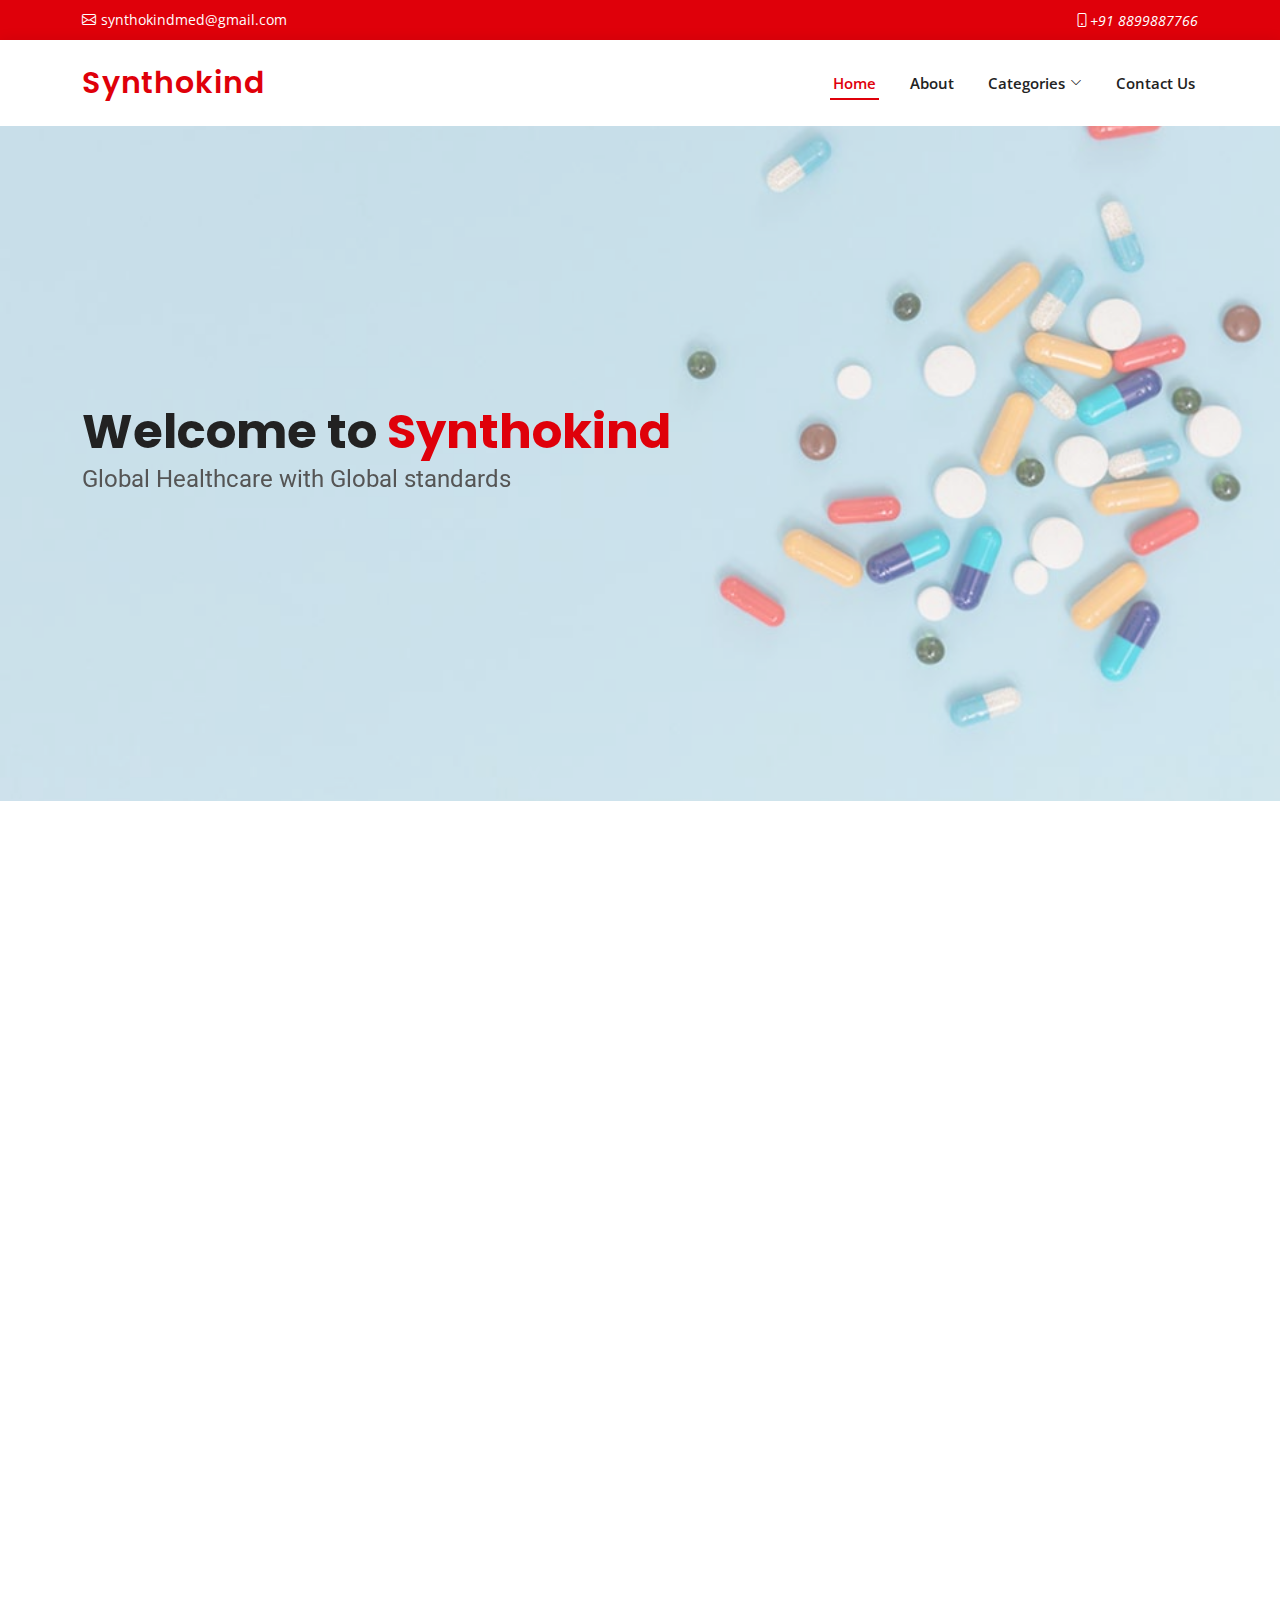
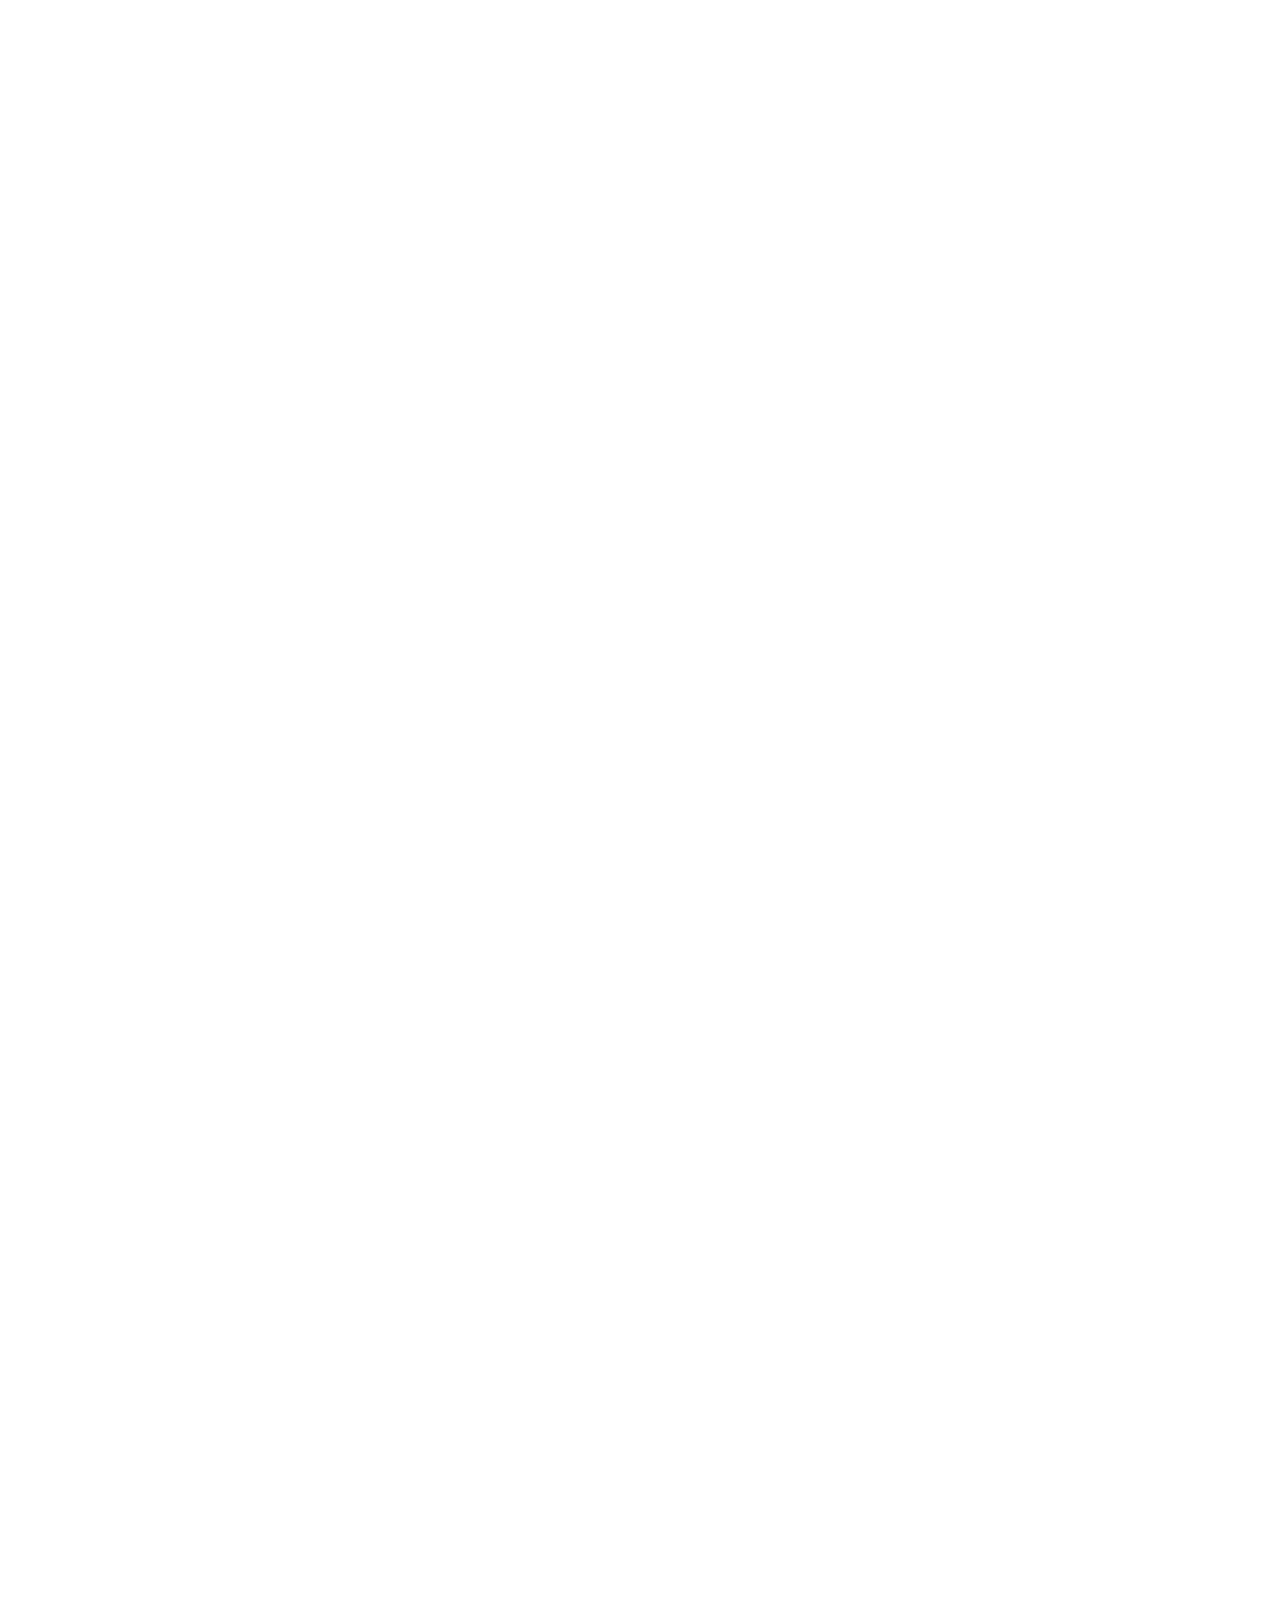
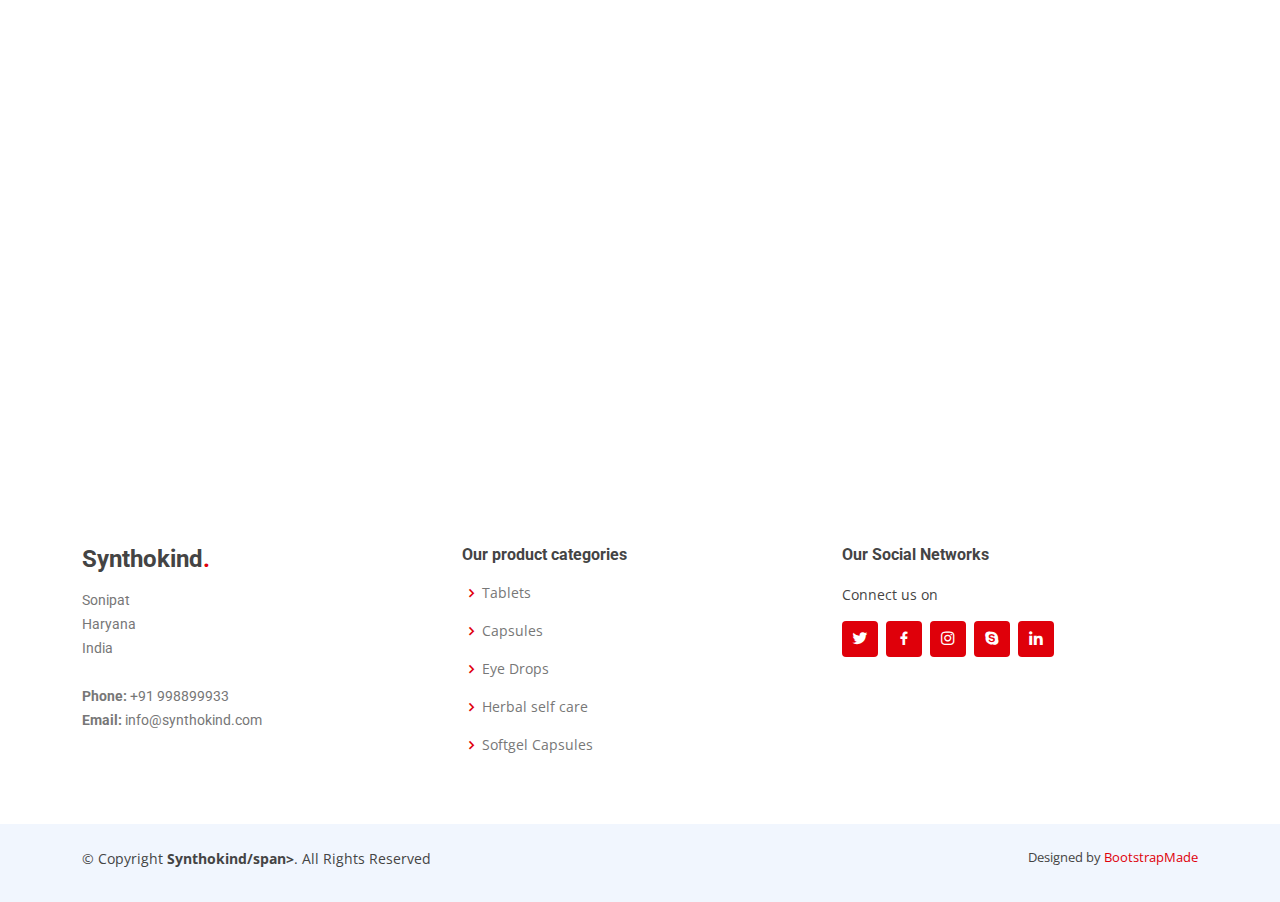
==== index.html @ 195e5b16 "First commit" ====
<!DOCTYPE html>
<html lang="en">

<head>
  <meta charset="utf-8">
  <meta content="width=device-width, initial-scale=1.0" name="viewport">

  <title>Synthokind</title>
  <meta content="" name="description">
  <meta content="" name="keywords">

  <!-- Favicons -->
  <link href="assets/img/favicon.png" rel="icon">
  <link href="assets/img/apple-touch-icon.png" rel="apple-touch-icon">

  <!-- Google Fonts -->
  <link href="https://fonts.googleapis.com/css?family=Open+Sans:300,300i,400,400i,600,600i,700,700i|Roboto:300,300i,400,400i,500,500i,600,600i,700,700i|Poppins:300,300i,400,400i,500,500i,600,600i,700,700i" rel="stylesheet">

  <!-- Vendor CSS Files -->
  <link href="assets/vendor/aos/aos.css" rel="stylesheet">
  <link href="assets/vendor/bootstrap/css/bootstrap.min.css" rel="stylesheet">
  <link href="assets/vendor/bootstrap-icons/bootstrap-icons.css" rel="stylesheet">
  <link href="assets/vendor/boxicons/css/boxicons.min.css" rel="stylesheet">
  <link href="assets/vendor/glightbox/css/glightbox.min.css" rel="stylesheet">
  <link href="assets/vendor/swiper/swiper-bundle.min.css" rel="stylesheet">

  <!-- Template Main CSS File -->
  <link href="assets/css/style.css" rel="stylesheet">

  <!-- =======================================================
  * Template Name: BizLand - v3.3.0
  * Template URL: https://bootstrapmade.com/bizland-bootstrap-business-template/
  * Author: BootstrapMade.com
  * License: https://bootstrapmade.com/license/
  ======================================================== -->
</head>

<body>

  <!-- ======= Top Bar ======= -->
  <section id="topbar" class="d-flex align-items-center">
    <div class="container d-flex justify-content-center justify-content-md-between">
      <div class="contact-info d-flex align-items-center">
        <i class="bi bi-envelope d-flex align-items-center"><a href="mailto:contact@example.com">synthokindmed@gmail.com</a></i>
      </div>
      <i class="bi bi-phone d-flex align-items-center ms-4"><span>+91 8899887766</span></i>
      <!-- <div class="social-links d-none d-md-flex align-items-center">
        <a href="#" class="twitter"><i class="bi bi-twitter"></i></a>
        <a href="#" class="facebook"><i class="bi bi-facebook"></i></a>
        <a href="#" class="instagram"><i class="bi bi-instagram"></i></a>
        <a href="#" class="linkedin"><i class="bi bi-linkedin"></i></i></a>
      </div> -->
    </div>
  </section>

  <!-- ======= Header ======= -->
  <header id="header" class="d-flex align-items-center">
    <div class="container d-flex align-items-center justify-content-between">

      <h1 class="logo"><a href="index.html" style="color: #df000a">Synthokind<span></span></a></h1>
      <!-- Uncomment below if you prefer to use an image logo -->
      <!-- <a href="index.html" class="logo"><img src="assets/img/logo.png" alt=""></a>-->

      <nav id="navbar" class="navbar">
        <ul>
          <li><a class="nav-link scrollto active" href="#hero">Home</a></li>
          <li><a class="nav-link scrollto" href="#about">About</a></li>
          <!-- <li><a class="nav-link scrollto" href="#services">Services</a></li> -->
          <!-- <li><a class="nav-link scrollto " href="#portfolio">Portfolio</a></li> -->
          <!-- <li><a class="nav-link scrollto" href="#team">Team</a></li> -->
          <li class="dropdown"><a href="#"><span>Categories</span> <i class="bi bi-chevron-down"></i></a>
            <ul>
              <li><a href="tablets.html">Tablets</a></li>
              <li><a href="#">Capsules</a></li>
              <li><a href="#">Eye drops</a></li>
              <li><a href="#">Softgel Capsules</a></li>
              <li><a href="multiVitSyrup.html">Multi Vitamin Syryps</a></li>
              <li><a href="coughCold.html">Cough and cold Syrups</a></li>
              <li><a href="syrupSuspension.html">Syrups and Suspensions</a></li>
            </ul>
          </li>
          <li><a class="nav-link scrollto" href="#contact">Contact Us</a></li>
        </ul>
        <i class="bi bi-list mobile-nav-toggle"></i>
      </nav><!-- .navbar -->

    </div>
  </header><!-- End Header -->

  <!-- ======= Hero Section ======= -->
  <section id="hero" class="d-flex align-items-center">
    <div class="container" data-aos="zoom-out" data-aos-delay="100">
      <h1>Welcome to <span>Synthokind</span></h1>
      <h2>Global Healthcare with Global standards</h2>
      
    </div>
  </section><!-- End Hero -->

  <main id="main">

    <!-- ======= Featured Services Section ======= -->
    <section id="featured-services" class="featured-services">
      <div class="container" data-aos="fade-up">

        <div class="row">
          <div class="col-md-6 col-lg-3 d-flex align-items-stretch mb-5 mb-lg-0">
            <div class="icon-box" data-aos="fade-up" data-aos-delay="100">
              <div class="icon"><i class="bx bxl-dribbble"></i></div>
              <h4 class="title"><a href="">Our products</a></h4>
              <p class="description">We have a wide range of products and deal with all kind of salts.</p>
            </div>
          </div>

          <div class="col-md-6 col-lg-3 d-flex align-items-stretch mb-5 mb-lg-0">
            <div class="icon-box" data-aos="fade-up" data-aos-delay="200">
              <div class="icon"><i class="bx bx-file"></i></div>
              <h4 class="title"><a href="">Contact us</a></h4>
              <p class="description">for any issue or query you can drop a mail at synthokindmed@gmail.com</p>
            </div>
          </div>

          <div class="col-md-6 col-lg-3 d-flex align-items-stretch mb-5 mb-lg-0">
            <div class="icon-box" data-aos="fade-up" data-aos-delay="300">
              <div class="icon"><i class="bx bx-tachometer"></i></div>
              <h4 class="title"><a href="">Announcements</a></h4>
              <p class="description">We will be celebrating two decades in the market.</p>
            </div>
          </div>

          <div class="col-md-6 col-lg-3 d-flex align-items-stretch mb-5 mb-lg-0">
            <div class="icon-box" data-aos="fade-up" data-aos-delay="400">
              <div class="icon"><i class="bx bx-world"></i></div>
              <h4 class="title"><a href="">Vision</a></h4>
              <p class="description">We aim to provide global healthcare with top notch standards</p>
            </div>
          </div>

        </div>

      </div>
    </section><!-- End Featured Services Section -->

    <!-- ======= Review of products ======= -->
    <section id="skills" class="skills">
      <div class="container" data-aos="fade-up">

        <div class="row skills-content">

          <h2>Our products review</h2>
          <div class="col-lg-6">

            <div class="progress">
              <span class="skill">Tablets <i class="val">100%</i></span>
              <div class="progress-bar-wrap">
                <div class="progress-bar" role="progressbar" aria-valuenow="100" aria-valuemin="0" aria-valuemax="100"></div>
              </div>
            </div>

            <div class="progress">
              <span class="skill">Capsules <i class="val">90%</i></span>
              <div class="progress-bar-wrap">
                <div class="progress-bar" role="progressbar" aria-valuenow="90" aria-valuemin="0" aria-valuemax="100"></div>
              </div>
            </div>

            <div class="progress">
              <span class="skill">Eye Drops <i class="val">75%</i></span>
              <div class="progress-bar-wrap">
                <div class="progress-bar" role="progressbar" aria-valuenow="75" aria-valuemin="0" aria-valuemax="100"></div>
              </div>
            </div>

          </div>

          <div class="col-lg-6">

            <div class="progress">
              <span class="skill">Softgel Capsules <i class="val">80%</i></span>
              <div class="progress-bar-wrap">
                <div class="progress-bar" role="progressbar" aria-valuenow="80" aria-valuemin="0" aria-valuemax="100"></div>
              </div>
            </div>

            <div class="progress">
              <span class="skill">Herbal personal care <i class="val">90%</i></span>
              <div class="progress-bar-wrap">
                <div class="progress-bar" role="progressbar" aria-valuenow="90" aria-valuemin="0" aria-valuemax="100"></div>
              </div>
            </div>

            <div class="progress">
              <span class="skill">Multivitamins syrup <i class="val">55%</i></span>
              <div class="progress-bar-wrap">
                <div class="progress-bar" role="progressbar" aria-valuenow="55" aria-valuemin="0" aria-valuemax="100"></div>
              </div>
            </div>

          </div>

        </div>

      </div>
    </section><!-- End Review of products -->





    <!-- ======= Products display ======= -->
    <section id="services" class="services">
      <div class="container" data-aos="fade-up">

        <div class="section-title">
          <h2>Star products</h2>
          <h3>Check our <span>Star Products</span></h3>
          <p>We have approx 250 products and below are our top products.</p>
        </div>

        <div class="row">
          <div class="col-lg-4 col-md-6 d-flex align-items-stretch" data-aos="zoom-in" data-aos-delay="100">
            <div class="icon-box">
              <div><img src="./assets/img/tablets/aclofit.png" style="width: 300px; height: 200px;"></div><br><br>
              <h4 style="padding-top: 20px;"><a href="">Aclofit</a></h4>
              <p>Aceclofenac & Paracetamol Tablets</p>
              <p>Rs. 56</p>
            </div>
          </div>

          <div class="col-lg-4 col-md-6 d-flex align-items-stretch mt-4 mt-md-0" data-aos="zoom-in" data-aos-delay="200">
            <div class="icon-box">
              <div><img src="./assets/img/tablets/all2Z.png" style="width: 300px; height: 200px;"></div><br><br>
              <h4><a href="">All 2 Z</a></h4>
              <p>Anti oxidants, Multi Vitamins</p>
              <p>Rs. 90</p>
            </div>
          </div>

          <div class="col-lg-4 col-md-6 d-flex align-items-stretch mt-4 mt-lg-0" data-aos="zoom-in" data-aos-delay="300">
            <div class="icon-box">
              <div><img src="./assets/img/tablets/cefowinO.jpg" style="width: 300px; height: 200px;"></div><br><br>
              <h4><a href="">Cefowin-O</a></h4>
              <p>cefixime Trihydrate I.P</p>
              <p>Rs. 275</p>
            </div>
          </div>

          <div class="col-lg-4 col-md-6 d-flex align-items-stretch mt-4" data-aos="zoom-in" data-aos-delay="100">
            <div class="icon-box">
              <div><img src="./assets/img/tablets/coldfit.jpg" style="width: 300px; height: 200px;"></div><br><br>
              <h4><a href="">Coldfit</a></h4>
              <p>Cetrizine Hydrochloride I.P</p>
              <p>Rs. 55</p>
            </div>
          </div>

          <div class="col-lg-4 col-md-6 d-flex align-items-stretch mt-4" data-aos="zoom-in" data-aos-delay="200">
            <div class="icon-box">
              <div><img src="./assets/img/tablets/Diberform500.jpg" style="width: 300px; height: 200px;"></div><br><br>
              <h4><a href="">Diberform-500</a></h4>
              <p>Metformin 500</p>
              <p>Rs. 19.37</p>
            </div>
          </div>

          <div class="col-lg-4 col-md-6 d-flex align-items-stretch mt-4" data-aos="zoom-in" data-aos-delay="300">
            <div class="icon-box">
              <div><img src="./assets/img/tablets/flucon400.png" style="width: 300px; height: 200px;"></div><br><br>
              <h4><a href="">Flucon 400</a></h4>
              <p>Treats vaginal and yeast infections</p>
              <p>Rs. 19.74</p>
            </div>
          </div>

        </div>

      </div>
    </section><!-- End Products display -->



    <!-- ======= Contact Section ======= -->
    <section id="contact" class="contact">
      <div class="container" data-aos="fade-up">

        <div class="section-title">
          <h2>Contact</h2>
          <h3><span>Contact Us</span></h3>
          <p>If you have any queries drop a mail to us. We will be happy to reply.</p>
        </div>

        <div class="row" data-aos="fade-up" data-aos-delay="100">
          <div class="col-lg-6">
            <div class="info-box mb-4">
              <i class="bx bx-map"></i>
              <h3>Our Address</h3>
              <p>Sonipat Haryana</p>
            </div>
          </div>

          <div class="col-lg-3 col-md-6">
            <div class="info-box  mb-4">
              <i class="bx bx-envelope"></i>
              <h3>Email Us</h3>
              <p>synthokindmed@gmail.com</p>
            </div>
          </div>

          <div class="col-lg-3 col-md-6">
            <div class="info-box  mb-4">
              <i class="bx bx-phone-call"></i>
              <h3>Call Us</h3>
              <p>+91 8899778899</p>
            </div>
          </div>

        </div>

        <div class="row" data-aos="fade-up" data-aos-delay="100">

          <!-- <div class="col-lg-6 ">
            <iframe class="mb-4 mb-lg-0" src="https://www.google.com/maps/embed?pb=!1m14!1m8!1m3!1d12097.433213460943!2d-74.0062269!3d40.7101282!3m2!1i1024!2i768!4f13.1!3m3!1m2!1s0x0%3A0xb89d1fe6bc499443!2sDowntown+Conference+Center!5e0!3m2!1smk!2sbg!4v1539943755621" 
            frameborder="0" style="border:0; width: 100%; height: 384px;" allowfullscreen></iframe>
          </div> -->

          <div class="col-lg-6">
            <form action="forms/contact.php" method="post" role="form" class="php-email-form">
              <div class="row">
                <div class="col form-group">
                  <input type="text" name="name" class="form-control" id="name" placeholder="Your Name" required>
                </div>
                <div class="col form-group">
                  <input type="email" class="form-control" name="email" id="email" placeholder="Your Email" required>
                </div>
              </div>
              <div class="form-group">
                <input type="text" class="form-control" name="subject" id="subject" placeholder="Subject" required>
              </div>
              <div class="form-group">
                <textarea class="form-control" name="message" rows="5" placeholder="Message" required></textarea>
              </div>
              <div class="my-3">
                <div class="loading">Loading</div>
                <div class="error-message"></div>
                <div class="sent-message">Your message has been sent. Thank you!</div>
              </div>
              <div class="text-center"><button type="submit">Send Message</button></div>
            </form>
          </div>

        </div>

      </div>
    </section><!-- End Contact Section -->

  </main><!-- End #main -->

  <!-- ======= Footer ======= -->
  <footer id="footer">

    <div class="footer-top">
      <div class="container">
        <div class="row">

          <div class="col-lg-4 col-md-6 footer-contact">
            <h3>Synthokind<span>.</span></h3>
            <p>
             Sonipat<br>
            Haryana<br>
              India <br><br>
              <strong>Phone:</strong> +91 998899933<br>
              <strong>Email:</strong> info@synthokind.com<br>
            </p>
          </div>


          <div class="col-lg-4 col-md-6 footer-links">
            <h4>Our product categories</h4>
            <ul>
              <li><i class="bx bx-chevron-right"></i> <a href="tablets.html">Tablets</a></li>
              <li><i class="bx bx-chevron-right"></i> <a href="#">Capsules</a></li>
              <li><i class="bx bx-chevron-right"></i> <a href="#">Eye Drops</a></li>
              <li><i class="bx bx-chevron-right"></i> <a href="#">Herbal self care</a></li>
              <li><i class="bx bx-chevron-right"></i> <a href="#"> Softgel Capsules</a></li>
            </ul>
          </div>

          <div class="col-lg-4 col-md-6 footer-links">
            <h4>Our Social Networks</h4>
            <p>Connect us on</p>
            <div class="social-links mt-3">
              <a href="#" class="twitter"><i class="bx bxl-twitter"></i></a>
              <a href="#" class="facebook"><i class="bx bxl-facebook"></i></a>
              <a href="#" class="instagram"><i class="bx bxl-instagram"></i></a>
              <a href="#" class="google-plus"><i class="bx bxl-skype"></i></a>
              <a href="#" class="linkedin"><i class="bx bxl-linkedin"></i></a>
            </div>
          </div>

        </div>
      </div>
    </div>

    <div class="container py-4">
      <div class="copyright">
        &copy; Copyright <strong><span>Synthokind/span></strong>. All Rights Reserved
      </div>
      <div class="credits">
        <!-- All the links in the footer should remain intact. -->
        <!-- You can delete the links only if you purchased the pro version. -->
        <!-- Licensing information: https://bootstrapmade.com/license/ -->
        <!-- Purchase the pro version with working PHP/AJAX contact form: https://bootstrapmade.com/bizland-bootstrap-business-template/ -->
        Designed by <a href="https://bootstrapmade.com/">BootstrapMade</a>
      </div>
    </div>
  </footer><!-- End Footer -->

  <div id="preloader"></div>
  <a href="#" class="back-to-top d-flex align-items-center justify-content-center"><i class="bi bi-arrow-up-short"></i></a>

  <!-- Vendor JS Files -->
  <script src="assets/vendor/aos/aos.js"></script>
  <script src="assets/vendor/bootstrap/js/bootstrap.bundle.min.js"></script>
  <script src="assets/vendor/glightbox/js/glightbox.min.js"></script>
  <script src="assets/vendor/isotope-layout/isotope.pkgd.min.js"></script>
  <script src="assets/vendor/php-email-form/validate.js"></script>
  <script src="assets/vendor/purecounter/purecounter.js"></script>
  <script src="assets/vendor/swiper/swiper-bundle.min.js"></script>
  <script src="assets/vendor/waypoints/noframework.waypoints.js"></script>

  <!-- Template Main JS File -->
  <script src="assets/js/main.js"></script>

</body>

</html>
---- assets/css/style.css ----
/**
* Template Name: BizLand - v3.3.0
* Template URL: https://bootstrapmade.com/bizland-bootstrap-business-template/
* Author: BootstrapMade.com
* License: https://bootstrapmade.com/license/
*/

/*--------------------------------------------------------------
# General
--------------------------------------------------------------*/
body {
  font-family: "Open Sans", sans-serif;
  color: #444444;
}

a {
  color:#df000a;
  text-decoration: none;
}

a:hover {
  color: #3b8af2;
  text-decoration: none;
}

h1, h2, h3, h4, h5, h6 {
  font-family: "Roboto", sans-serif;
}

/*--------------------------------------------------------------
# Preloader
--------------------------------------------------------------*/
#preloader {
  position: fixed;
  top: 0;
  left: 0;
  right: 0;
  bottom: 0;
  z-index: 9999;
  overflow: hidden;
  background: #fff;
}

#preloader:before {
  content: "";
  position: fixed;
  top: calc(50% - 30px);
  left: calc(50% - 30px);
  border: 6px solid #df000a;
  border-top-color: #e2eefd;
  border-radius: 50%;
  width: 60px;
  height: 60px;
  -webkit-animation: animate-preloader 1s linear infinite;
  animation: animate-preloader 1s linear infinite;
}

@-webkit-keyframes animate-preloader {
  0% {
    transform: rotate(0deg);
  }
  100% {
    transform: rotate(360deg);
  }
}

@keyframes animate-preloader {
  0% {
    transform: rotate(0deg);
  }
  100% {
    transform: rotate(360deg);
  }
}

/*--------------------------------------------------------------
# Back to top button
--------------------------------------------------------------*/
.back-to-top {
  position: fixed;
  visibility: hidden;
  opacity: 0;
  right: 15px;
  bottom: 15px;
  z-index: 996;
  background: #df000a;
  width: 40px;
  height: 40px;
  border-radius: 4px;
  transition: all 0.4s;
}

.back-to-top i {
  font-size: 28px;
  color: #fff;
  line-height: 0;
}

.back-to-top:hover {
  background: #3284f1;
  color: #fff;
}

.back-to-top.active {
  visibility: visible;
  opacity: 1;
}

/*--------------------------------------------------------------
# Disable aos animation delay on mobile devices
--------------------------------------------------------------*/
@media screen and (max-width: 768px) {
  [data-aos-delay] {
    transition-delay: 0 !important;
  }
}

/*--------------------------------------------------------------
# Top Bar
--------------------------------------------------------------*/
#topbar {
  background: #df000a;
  height: 40px;
  font-size: 14px;
  transition: all 0.5s;
  color: #fff;
  padding: 0;
}

#topbar .contact-info i {
  font-style: normal;
  color: #fff;
}

#topbar .contact-info i a, #topbar .contact-info i span {
  padding-left: 5px;
  color: #fff;
}

#topbar .contact-info i a {
  line-height: 0;
  transition: 0.3s;
  transition: 0.3s;
}

#topbar .contact-info i a:hover {
  color: #fff;
  text-decoration: underline;
}

#topbar .social-links a {
  color: rgba(255, 255, 255, 0.7);
  line-height: 0;
  transition: 0.3s;
  margin-left: 20px;
}

#topbar .social-links a:hover {
  color: white;
}

/*--------------------------------------------------------------
# Header
--------------------------------------------------------------*/
#header {
  background: #fff;
  transition: all 0.5s;
  z-index: 997;
  height: 86px;
  box-shadow: 0px 2px 15px rgba(0, 0, 0, 0.1);
}

#header.fixed-top {
  height: 70px;
}

#header .logo {
  font-size: 30px;
  margin: 0;
  padding: 0;
  line-height: 1;
  font-weight: 600;
  letter-spacing: 0.8px;
  font-family: "Poppins", sans-serif;
}

#header .logo a {
  color: #222222;
}

#header .logo a span {
  color: #df000a;
}

#header .logo img {
  max-height: 40px;
}

.scrolled-offset {
  margin-top: 70px;
}

/*--------------------------------------------------------------
# Navigation Menu
--------------------------------------------------------------*/
/**
* Desktop Navigation 
*/
.navbar {
  padding: 0;
}

.navbar ul {
  margin: 0;
  padding: 0;
  display: flex;
  list-style: none;
  align-items: center;
}

.navbar li {
  position: relative;
}

.navbar > ul > li {
  white-space: nowrap;
  padding: 10px 0 10px 28px;
}

.navbar a, .navbar a:focus {
  display: flex;
  align-items: center;
  justify-content: space-between;
  padding: 0 3px;
  font-size: 15px;
  font-weight: 600;
  color: #222222;
  white-space: nowrap;
  transition: 0.3s;
  position: relative;
}

.navbar a i, .navbar a:focus i {
  font-size: 12px;
  line-height: 0;
  margin-left: 5px;
}

.navbar > ul > li > a:before {
  content: "";
  position: absolute;
  width: 100%;
  height: 2px;
  bottom: -6px;
  left: 0;
  background-color: #df000a;
  visibility: hidden;
  width: 0px;
  transition: all 0.3s ease-in-out 0s;
}

.navbar a:hover:before, .navbar li:hover > a:before, .navbar .active:before {
  visibility: visible;
  width: 100%;
}

.navbar a:hover, .navbar .active, .navbar .active:focus, .navbar li:hover > a {
  color: #df000a;
}

.navbar .dropdown ul {
  display: block;
  position: absolute;
  left: 28px;
  top: calc(100% + 30px);
  margin: 0;
  padding: 10px 0;
  z-index: 99;
  opacity: 0;
  visibility: hidden;
  background: #fff;
  box-shadow: 0px 0px 30px rgba(127, 137, 161, 0.25);
  transition: 0.3s;
}

.navbar .dropdown ul li {
  min-width: 200px;
}

.navbar .dropdown ul a {
  padding: 10px 20px;
  font-weight: 400;
}

.navbar .dropdown ul a i {
  font-size: 12px;
}

.navbar .dropdown ul a:hover, .navbar .dropdown ul .active:hover, .navbar .dropdown ul li:hover > a {
  color: #df000a;
}

.navbar .dropdown:hover > ul {
  opacity: 1;
  top: 100%;
  visibility: visible;
}

.navbar .dropdown .dropdown ul {
  top: 0;
  left: calc(100% - 30px);
  visibility: hidden;
}

.navbar .dropdown .dropdown:hover > ul {
  opacity: 1;
  top: 0;
  left: 100%;
  visibility: visible;
}

@media (max-width: 1366px) {
  .navbar .dropdown .dropdown ul {
    left: -90%;
  }
  .navbar .dropdown .dropdown:hover > ul {
    left: -100%;
  }
}

/**
* Mobile Navigation 
*/
.mobile-nav-toggle {
  color: #222222;
  font-size: 28px;
  cursor: pointer;
  display: none;
  line-height: 0;
  transition: 0.5s;
}

.mobile-nav-toggle.bi-x {
  color: #fff;
}

@media (max-width: 991px) {
  .mobile-nav-toggle {
    display: block;
  }
  .navbar ul {
    display: none;
  }
}

.navbar-mobile {
  position: fixed;
  overflow: hidden;
  top: 0;
  right: 0;
  left: 0;
  bottom: 0;
  background: rgba(9, 9, 9, 0.9);
  transition: 0.3s;
  z-index: 999;
}

.navbar-mobile .mobile-nav-toggle {
  position: absolute;
  top: 15px;
  right: 15px;
}

.navbar-mobile ul {
  display: block;
  position: absolute;
  top: 55px;
  right: 15px;
  bottom: 15px;
  left: 15px;
  padding: 10px 0;
  background-color: #fff;
  overflow-y: auto;
  transition: 0.3s;
}

.navbar-mobile a {
  padding: 10px 20px;
  font-size: 15px;
  color: #222222;
}

.navbar-mobile > ul > li {
  padding: 0;
}

.navbar-mobile a:hover:before, .navbar-mobile li:hover > a:before, .navbar-mobile .active:before {
  visibility: hidden;
}

.navbar-mobile a:hover, .navbar-mobile .active, .navbar-mobile li:hover > a {
  color: #df000a;
}

.navbar-mobile .getstarted {
  margin: 15px;
}

.navbar-mobile .dropdown ul {
  position: static;
  display: none;
  margin: 10px 20px;
  padding: 10px 0;
  z-index: 99;
  opacity: 1;
  visibility: visible;
  background: #fff;
  box-shadow: 0px 0px 30px rgba(127, 137, 161, 0.25);
}

.navbar-mobile .dropdown ul li {
  min-width: 200px;
}

.navbar-mobile .dropdown ul a {
  padding: 10px 20px;
}

.navbar-mobile .dropdown ul a i {
  font-size: 12px;
}

.navbar-mobile .dropdown ul a:hover, .navbar-mobile .dropdown ul .active:hover, .navbar-mobile .dropdown ul li:hover > a {
  color: #df000a;
}

.navbar-mobile .dropdown > .dropdown-active {
  display: block;
}

/*--------------------------------------------------------------
# Hero Section
--------------------------------------------------------------*/
#hero {
  width: 100%;
  height: 75vh;
  background: url("../img/bg_1.jpg") top left;
  background-size: cover;
  position: relative;
}

#hero:before {
  content: "";
  background: rgba(255, 255, 255, 0.4);
  position: absolute;
  bottom: 0;
  top: 0;
  left: 0;
  right: 0;
}

#hero .container {
  position: relative;
}

#hero h1 {
  margin: 0;
  font-size: 48px;
  font-weight: 700;
  line-height: 56px;
  color: #222222;
  font-family: "Poppins", sans-serif;
}

#hero h1 span {
  color: #df000a;
}

#hero h2 {
  color: #555555;
  margin: 5px 0 30px 0;
  font-size: 24px;
  font-weight: 400;
}

#hero .btn-get-started {
  font-family: "Roboto", sans-serif;
  text-transform: uppercase;
  font-weight: 500;
  font-size: 14px;
  letter-spacing: 1px;
  display: inline-block;
  padding: 10px 28px;
  border-radius: 4px;
  transition: 0.5s;
  color: #fff;
  background: #df000a;
}

#hero .btn-get-started:hover {
  background: #247cf0;
}

#hero .btn-watch-video {
  font-size: 16px;
  transition: 0.5s;
  margin-left: 25px;
  color: #222222;
  font-weight: 600;
  display: flex;
  align-items: center;
}

#hero .btn-watch-video i {
  color: #df000a;
  font-size: 32px;
  transition: 0.3s;
  line-height: 0;
  margin-right: 8px;
}

#hero .btn-watch-video:hover {
  color: #df000a;
}

#hero .btn-watch-video:hover i {
  color: #3b8af2;
}

@media (min-width: 1024px) {
  #hero {
    background-attachment: fixed;
  }
}

@media (max-width: 768px) {
  #hero {
    height: 100vh;
  }
  #hero h1 {
    font-size: 28px;
    line-height: 36px;
  }
  #hero h2 {
    font-size: 18px;
    line-height: 24px;
    margin-bottom: 30px;
  }
  #hero .btn-get-started, #hero .btn-watch-video {
    font-size: 13px;
  }
}

@media (max-height: 500px) {
  #hero {
    height: 120vh;
  }
}

/*--------------------------------------------------------------
# Sections General
--------------------------------------------------------------*/
section {
  padding: 60px 0;
  overflow: hidden;
}

.section-bg {
  background-color: #f6f9fe;
}

.section-title {
  text-align: center;
  padding-bottom: 30px;
}

.section-title h2 {
  font-size: 13px;
  letter-spacing: 1px;
  font-weight: 700;
  padding: 8px 20px;
  margin: 0;
  background: #e7f1fd;
  color: #df000a;
  display: inline-block;
  text-transform: uppercase;
  border-radius: 50px;
}

.section-title h3 {
  margin: 15px 0 0 0;
  font-size: 32px;
  font-weight: 700;
}

.section-title h3 span {
  color: #df000a;
}

.section-title p {
  margin: 15px auto 0 auto;
  font-weight: 600;
}

@media (min-width: 1024px) {
  .section-title p {
    width: 50%;
  }
}

/*--------------------------------------------------------------
# Breadcrumbs
--------------------------------------------------------------*/
.breadcrumbs {
  padding: 20px 0;
  background-color: #f1f6fe;
  min-height: 40px;
}

.breadcrumbs h2 {
  font-size: 24px;
  font-weight: 300;
  margin: 0;
}

@media (max-width: 992px) {
  .breadcrumbs h2 {
    margin: 0 0 10px 0;
  }
}

.breadcrumbs ol {
  display: flex;
  flex-wrap: wrap;
  list-style: none;
  padding: 0;
  margin: 0;
  font-size: 14px;
}

.breadcrumbs ol li + li {
  padding-left: 10px;
}

.breadcrumbs ol li + li::before {
  display: inline-block;
  padding-right: 10px;
  color: #6c757d;
  content: "/";
}

@media (max-width: 768px) {
  .breadcrumbs .d-flex {
    display: block !important;
  }
  .breadcrumbs ol {
    display: block;
  }
  .breadcrumbs ol li {
    display: inline-block;
  }
}

/*--------------------------------------------------------------
# Featured Services
--------------------------------------------------------------*/
.featured-services .icon-box {
  padding: 30px;
  position: relative;
  overflow: hidden;
  background: #fff;
  box-shadow: 0 0 29px 0 rgba(68, 88, 144, 0.12);
  transition: all 0.3s ease-in-out;
  border-radius: 8px;
  z-index: 1;
}

.featured-services .icon-box::before {
  content: '';
  position: absolute;
  background: #cbe0fb;
  right: 0;
  left: 0;
  bottom: 0;
  top: 100%;
  transition: all 0.3s;
  z-index: -1;
}

.featured-services .icon-box:hover::before {
  background: #df000a;
  top: 0;
  border-radius: 0px;
}

.featured-services .icon {
  margin-bottom: 15px;
}

.featured-services .icon i {
  font-size: 48px;
  line-height: 1;
  color: #df000a;
  transition: all 0.3s ease-in-out;
}

.featured-services .title {
  font-weight: 700;
  margin-bottom: 15px;
  font-size: 18px;
}

.featured-services .title a {
  color: #111;
}

.featured-services .description {
  font-size: 15px;
  line-height: 28px;
  margin-bottom: 0;
}

.featured-services .icon-box:hover .title a, .featured-services .icon-box:hover .description {
  color: #fff;
}

.featured-services .icon-box:hover .icon i {
  color: #fff;
}

/*--------------------------------------------------------------
# About
--------------------------------------------------------------*/
.about .content h3 {
  font-weight: 600;
  font-size: 26px;
}

.about .content ul {
  list-style: none;
  padding: 0;
}

.about .content ul li {
  display: flex;
  align-items: flex-start;
  margin-bottom: 35px;
}

.about .content ul li:first-child {
  margin-top: 35px;
}

.about .content ul i {
  background: #fff;
  box-shadow: 0px 6px 15px rgba(16, 110, 234, 0.12);
  font-size: 24px;
  padding: 20px;
  margin-right: 15px;
  color: #df000a;
  border-radius: 50px;
}

.about .content ul h5 {
  font-size: 18px;
  color: #555555;
}

.about .content ul p {
  font-size: 15px;
}

.about .content p:last-child {
  margin-bottom: 0;
}

/*--------------------------------------------------------------
# Skills
--------------------------------------------------------------*/
.skills .progress {
  height: 60px;
  display: block;
  background: none;
  border-radius: 0;
}

.skills .progress .skill {
  padding: 0;
  margin: 0 0 6px 0;
  text-transform: uppercase;
  display: block;
  font-weight: 600;
  font-family: "Poppins", sans-serif;
  color: #222222;
}

.skills .progress .skill .val {
  float: right;
  font-style: normal;
}

.skills .progress-bar-wrap {
  background: #e2eefd;
  height: 10px;
}

.skills .progress-bar {
  width: 1px;
  height: 10px;
  transition: .9s;
  background-color: #df000a;
}

/*--------------------------------------------------------------
# Counts
--------------------------------------------------------------*/
.counts {
  padding: 70px 0 60px;
}

.counts .count-box {
  padding: 30px 30px 25px 30px;
  width: 100%;
  position: relative;
  text-align: center;
  background: #f1f6fe;
}

.counts .count-box i {
  position: absolute;
  top: -28px;
  left: 50%;
  transform: translateX(-50%);
  font-size: 24px;
  background: #df000a;
  color: #fff;
  width: 56px;
  height: 56px;
  line-height: 0;
  border-radius: 50px;
  border: 5px solid #fff;
  display: inline-flex;
  align-items: center;
  justify-content: center;
}

.counts .count-box span {
  font-size: 36px;
  display: block;
  font-weight: 600;
  color: #062b5b;
}

.counts .count-box p {
  padding: 0;
  margin: 0;
  font-family: "Roboto", sans-serif;
  font-size: 14px;
}

/*--------------------------------------------------------------
# Clients
--------------------------------------------------------------*/
.clients {
  padding: 15px 0;
  text-align: center;
}

.clients img {
  max-width: 45%;
  transition: all 0.4s ease-in-out;
  display: inline-block;
  padding: 15px 0;
}

.clients img:hover {
  transform: scale(1.15);
}

@media (max-width: 768px) {
  .clients img {
    max-width: 40%;
  }
}

/*--------------------------------------------------------------
# Services
--------------------------------------------------------------*/
.services .icon-box {
  text-align: center;
  border: 1px solid #e2eefd;
  padding: 80px 20px;
  transition: all ease-in-out 0.3s;
  background: #fff;
}

.services .icon-box .icon {
  margin: 0 auto;
  width: 64px;
  height: 64px;
  background: #f1f6fe;
  border-radius: 4px;
  border: 1px solid #deebfd;
  display: flex;
  align-items: center;
  justify-content: center;
  margin-bottom: 20px;
  transition: ease-in-out 0.3s;
}

.services .icon-box .icon i {
  color: #3b8af2;
  font-size: 28px;
  transition: ease-in-out 0.3s;
}

.services .icon-box h4 {
  font-weight: 700;
  margin-bottom: 15px;
  font-size: 24px;
}

.services .icon-box h4 a {
  color: #222222;
  transition: ease-in-out 0.3s;
}

.services .icon-box p {
  line-height: 24px;
  font-size: 14px;
  margin-bottom: 0;
}

.services .icon-box:hover {
  border-color: #fff;
  box-shadow: 0px 0 25px 0 rgba(16, 110, 234, 0.1);
}

.services .icon-box:hover h4 a, .services .icon-box:hover .icon i {
  color: #df000a;
}

.services .icon-box:hover .icon {
  border-color: #df000a;
}

/*--------------------------------------------------------------
# Testimonials
--------------------------------------------------------------*/
.testimonials {
  padding: 80px 0;
  background: url("../img/testimonials-bg.jpg") no-repeat;
  background-position: center center;
  background-size: cover;
  position: relative;
}

.testimonials::before {
  content: "";
  position: absolute;
  left: 0;
  right: 0;
  top: 0;
  bottom: 0;
  background: rgba(0, 0, 0, 0.7);
}

.testimonials .section-header {
  margin-bottom: 40px;
}

.testimonials .testimonial-item {
  text-align: center;
  color: #fff;
}

.testimonials .testimonial-item .testimonial-img {
  width: 100px;
  border-radius: 50%;
  border: 6px solid rgba(255, 255, 255, 0.15);
  margin: 0 auto;
}

.testimonials .testimonial-item h3 {
  font-size: 20px;
  font-weight: bold;
  margin: 10px 0 5px 0;
  color: #fff;
}

.testimonials .testimonial-item h4 {
  font-size: 14px;
  color: #ddd;
  margin: 0 0 15px 0;
}

.testimonials .testimonial-item .quote-icon-left, .testimonials .testimonial-item .quote-icon-right {
  color: rgba(255, 255, 255, 0.4);
  font-size: 26px;
}

.testimonials .testimonial-item .quote-icon-left {
  display: inline-block;
  left: -5px;
  position: relative;
}

.testimonials .testimonial-item .quote-icon-right {
  display: inline-block;
  right: -5px;
  position: relative;
  top: 10px;
}

.testimonials .testimonial-item p {
  font-style: italic;
  margin: 0 auto 15px auto;
  color: #eee;
}

.testimonials .swiper-pagination {
  margin-top: 20px;
  position: relative;
}

.testimonials .swiper-pagination .swiper-pagination-bullet {
  width: 12px;
  height: 12px;
  background-color: rgba(255, 255, 255, 0.5);
  opacity: 1;
}

.testimonials .swiper-pagination .swiper-pagination-bullet-active {
  background-color: #df000a;
}

@media (min-width: 992px) {
  .testimonials .testimonial-item p {
    width: 80%;
  }
}

/*--------------------------------------------------------------
# Portfolio
--------------------------------------------------------------*/
.portfolio #portfolio-flters {
  padding: 0;
  margin: 0 auto 15px auto;
  list-style: none;
  text-align: center;
  border-radius: 50px;
  padding: 2px 15px;
}

.portfolio #portfolio-flters li {
  cursor: pointer;
  display: inline-block;
  padding: 10px 15px 8px 15px;
  font-size: 16px;
  font-weight: 600;
  line-height: 1;
  text-transform: uppercase;
  color: #444444;
  margin-bottom: 5px;
  transition: all 0.3s ease-in-out;
}

.portfolio #portfolio-flters li:hover, .portfolio #portfolio-flters li.filter-active {
  color: #df000a;
}

.portfolio #portfolio-flters li:last-child {
  margin-right: 0;
}

.portfolio .portfolio-item {
  margin-bottom: 30px;
}

.portfolio .portfolio-item .portfolio-info {
  opacity: 0;
  position: absolute;
  left: 30px;
  right: 30px;
  bottom: 0;
  z-index: 3;
  transition: all ease-in-out 0.3s;
  background: rgba(255, 255, 255, 0.9);
  padding: 15px;
}

.portfolio .portfolio-item .portfolio-info h4 {
  font-size: 18px;
  color: #fff;
  font-weight: 600;
  color: #222222;
}

.portfolio .portfolio-item .portfolio-info p {
  color: #555555;
  font-size: 14px;
  margin-bottom: 0;
}

.portfolio .portfolio-item .portfolio-info .preview-link, .portfolio .portfolio-item .portfolio-info .details-link {
  position: absolute;
  right: 40px;
  font-size: 24px;
  top: calc(50% - 18px);
  color: #3c3c3c;
}

.portfolio .portfolio-item .portfolio-info .preview-link:hover, .portfolio .portfolio-item .portfolio-info .details-link:hover {
  color: #df000a;
}

.portfolio .portfolio-item .portfolio-info .details-link {
  right: 10px;
}

.portfolio .portfolio-item .portfolio-links {
  opacity: 0;
  left: 0;
  right: 0;
  text-align: center;
  z-index: 3;
  position: absolute;
  transition: all ease-in-out 0.3s;
}

.portfolio .portfolio-item .portfolio-links a {
  color: #fff;
  margin: 0 2px;
  font-size: 28px;
  display: inline-block;
  transition: 0.3s;
}

.portfolio .portfolio-item .portfolio-links a:hover {
  color: #6ba7f5;
}

.portfolio .portfolio-item:hover .portfolio-info {
  opacity: 1;
  bottom: 20px;
}

/*--------------------------------------------------------------
# Portfolio Details
--------------------------------------------------------------*/
.portfolio-details {
  padding-top: 40px;
}

.portfolio-details .portfolio-details-slider img {
  width: 100%;
}

.portfolio-details .portfolio-details-slider .swiper-pagination {
  margin-top: 20px;
  position: relative;
}

.portfolio-details .portfolio-details-slider .swiper-pagination .swiper-pagination-bullet {
  width: 12px;
  height: 12px;
  background-color: #fff;
  opacity: 1;
  border: 1px solid #df000a;
}

.portfolio-details .portfolio-details-slider .swiper-pagination .swiper-pagination-bullet-active {
  background-color: #df000a;
}

.portfolio-details .portfolio-info {
  padding: 30px;
  box-shadow: 0px 0 30px rgba(34, 34, 34, 0.08);
}

.portfolio-details .portfolio-info h3 {
  font-size: 22px;
  font-weight: 700;
  margin-bottom: 20px;
  padding-bottom: 20px;
  border-bottom: 1px solid #eee;
}

.portfolio-details .portfolio-info ul {
  list-style: none;
  padding: 0;
  font-size: 15px;
}

.portfolio-details .portfolio-info ul li + li {
  margin-top: 10px;
}

.portfolio-details .portfolio-description {
  padding-top: 30px;
}

.portfolio-details .portfolio-description h2 {
  font-size: 26px;
  font-weight: 700;
  margin-bottom: 20px;
}

.portfolio-details .portfolio-description p {
  padding: 0;
}

/*--------------------------------------------------------------
# Team
--------------------------------------------------------------*/
.team {
  padding: 60px 0;
}

.team .member {
  margin-bottom: 20px;
  overflow: hidden;
  border-radius: 4px;
  background: #fff;
  box-shadow: 0px 2px 15px rgba(16, 110, 234, 0.15);
}

.team .member .member-img {
  position: relative;
  overflow: hidden;
}

.team .member .social {
  position: absolute;
  left: 0;
  bottom: 30px;
  right: 0;
  opacity: 0;
  transition: ease-in-out 0.3s;
  text-align: center;
}

.team .member .social a {
  transition: color 0.3s;
  color: #222222;
  margin: 0 3px;
  padding-top: 7px;
  border-radius: 4px;
  width: 36px;
  height: 36px;
  background: rgba(16, 110, 234, 0.8);
  display: inline-block;
  transition: ease-in-out 0.3s;
  color: #fff;
}

.team .member .social a:hover {
  background: #3b8af2;
}

.team .member .social i {
  font-size: 18px;
}

.team .member .member-info {
  padding: 25px 15px;
}

.team .member .member-info h4 {
  font-weight: 700;
  margin-bottom: 5px;
  font-size: 18px;
  color: #222222;
}

.team .member .member-info span {
  display: block;
  font-size: 13px;
  font-weight: 400;
  color: #aaaaaa;
}

.team .member .member-info p {
  font-style: italic;
  font-size: 14px;
  line-height: 26px;
  color: #777777;
}

.team .member:hover .social {
  opacity: 1;
  bottom: 15px;
}

/*--------------------------------------------------------------
# Pricing
--------------------------------------------------------------*/
.pricing .box {
  padding: 20px;
  background: #fff;
  text-align: center;
  box-shadow: 0px 0px 4px rgba(0, 0, 0, 0.12);
  border-radius: 5px;
  position: relative;
  overflow: hidden;
}

.pricing .box h3 {
  font-weight: 400;
  margin: -20px -20px 20px -20px;
  padding: 20px 15px;
  font-size: 16px;
  font-weight: 600;
  color: #777777;
  background: #f8f8f8;
}

.pricing .box h4 {
  font-size: 36px;
  color: #df000a;
  font-weight: 600;
  font-family: "Poppins", sans-serif;
  margin-bottom: 20px;
}

.pricing .box h4 sup {
  font-size: 20px;
  top: -15px;
  left: -3px;
}

.pricing .box h4 span {
  color: #bababa;
  font-size: 16px;
  font-weight: 300;
}

.pricing .box ul {
  padding: 0;
  list-style: none;
  color: #444444;
  text-align: center;
  line-height: 20px;
  font-size: 14px;
}

.pricing .box ul li {
  padding-bottom: 16px;
}

.pricing .box ul i {
  color: #df000a;
  font-size: 18px;
  padding-right: 4px;
}

.pricing .box ul .na {
  color: #ccc;
  text-decoration: line-through;
}

.pricing .btn-wrap {
  margin: 20px -20px -20px -20px;
  padding: 20px 15px;
  background: #f8f8f8;
  text-align: center;
}

.pricing .btn-buy {
  background: #df000a;
  display: inline-block;
  padding: 8px 35px 10px 35px;
  border-radius: 4px;
  color: #fff;
  transition: none;
  font-size: 14px;
  font-weight: 400;
  font-family: "Roboto", sans-serif;
  font-weight: 600;
  transition: 0.3s;
}

.pricing .btn-buy:hover {
  background: #3b8af2;
}

.pricing .featured h3 {
  color: #fff;
  background: #df000a;
}

.pricing .advanced {
  width: 200px;
  position: absolute;
  top: 18px;
  right: -68px;
  transform: rotate(45deg);
  z-index: 1;
  font-size: 14px;
  padding: 1px 0 3px 0;
  background: #df000a;
  color: #fff;
}

/*--------------------------------------------------------------
# Frequently Asked Questions
--------------------------------------------------------------*/
.faq {
  padding: 60px 0;
}

.faq .faq-list {
  padding: 0;
  list-style: none;
}

.faq .faq-list li {
  border-bottom: 1px solid #d4e5fc;
  margin-bottom: 20px;
  padding-bottom: 20px;
}

.faq .faq-list .question {
  display: block;
  position: relative;
  font-family: #df000a;
  font-size: 18px;
  line-height: 24px;
  font-weight: 400;
  padding-left: 25px;
  cursor: pointer;
  color: #0d58ba;
  transition: 0.3s;
}

.faq .faq-list i {
  font-size: 16px;
  position: absolute;
  left: 0;
  top: -2px;
}

.faq .faq-list p {
  margin-bottom: 0;
  padding: 10px 0 0 25px;
}

.faq .faq-list .icon-show {
  display: none;
}

.faq .faq-list .collapsed {
  color: black;
}

.faq .faq-list .collapsed:hover {
  color: #df000a;
}

.faq .faq-list .collapsed .icon-show {
  display: inline-block;
  transition: 0.6s;
}

.faq .faq-list .collapsed .icon-close {
  display: none;
  transition: 0.6s;
}

/*--------------------------------------------------------------
# Contact
--------------------------------------------------------------*/
.contact .info-box {
  color: #444444;
  text-align: center;
  box-shadow: 0 0 30px rgba(214, 215, 216, 0.3);
  padding: 20px 0 30px 0;
}

.contact .info-box i {
  font-size: 32px;
  color: #df000a;
  border-radius: 50%;
  padding: 8px;
  border: 2px dotted #b3d1fa;
}

.contact .info-box h3 {
  font-size: 20px;
  color: #777777;
  font-weight: 700;
  margin: 10px 0;
}

.contact .info-box p {
  padding: 0;
  line-height: 24px;
  font-size: 14px;
  margin-bottom: 0;
}

.contact .php-email-form {
  box-shadow: 0 0 30px rgba(214, 215, 216, 0.4);
  padding: 30px;
}

.contact .php-email-form .error-message {
  display: none;
  color: #fff;
  background: #ed3c0d;
  text-align: left;
  padding: 15px;
  font-weight: 600;
}

.contact .php-email-form .error-message br + br {
  margin-top: 25px;
}

.contact .php-email-form .sent-message {
  display: none;
  color: #fff;
  background: #18d26e;
  text-align: center;
  padding: 15px;
  font-weight: 600;
}

.contact .php-email-form .loading {
  display: none;
  background: #fff;
  text-align: center;
  padding: 15px;
}

.contact .php-email-form .loading:before {
  content: "";
  display: inline-block;
  border-radius: 50%;
  width: 24px;
  height: 24px;
  margin: 0 10px -6px 0;
  border: 3px solid #18d26e;
  border-top-color: #eee;
  -webkit-animation: animate-loading 1s linear infinite;
  animation: animate-loading 1s linear infinite;
}

.contact .php-email-form .form-group {
  margin-bottom: 20px;
}

.contact .php-email-form input, .contact .php-email-form textarea {
  border-radius: 0;
  box-shadow: none;
  font-size: 14px;
}

.contact .php-email-form input:focus, .contact .php-email-form textarea:focus {
  border-color: #df000a;
}

.contact .php-email-form input {
  padding: 10px 15px;
}

.contact .php-email-form textarea {
  padding: 12px 15px;
}

.contact .php-email-form button[type="submit"] {
  background: #df000a;
  border: 0;
  padding: 10px 30px;
  color: #fff;
  transition: 0.4s;
  border-radius: 4px;
}

.contact .php-email-form button[type="submit"]:hover {
  background: #3b8af2;
}

@-webkit-keyframes animate-loading {
  0% {
    transform: rotate(0deg);
  }
  100% {
    transform: rotate(360deg);
  }
}

@keyframes animate-loading {
  0% {
    transform: rotate(0deg);
  }
  100% {
    transform: rotate(360deg);
  }
}

/*--------------------------------------------------------------
# Footer
--------------------------------------------------------------*/
#footer {
  background: #fff;
  padding: 0 0 30px 0;
  color: #444444;
  font-size: 14px;
  background: #f1f6fe;
}

#footer .footer-newsletter {
  padding: 50px 0;
  background: #f1f6fe;
  text-align: center;
  font-size: 15px;
}

#footer .footer-newsletter h4 {
  font-size: 24px;
  margin: 0 0 20px 0;
  padding: 0;
  line-height: 1;
  font-weight: 600;
}

#footer .footer-newsletter form {
  margin-top: 30px;
  background: #fff;
  padding: 6px 10px;
  position: relative;
  border-radius: 4px;
  box-shadow: 0px 2px 15px rgba(0, 0, 0, 0.06);
  text-align: left;
}

#footer .footer-newsletter form input[type="email"] {
  border: 0;
  padding: 4px 8px;
  width: calc(100% - 100px);
}

#footer .footer-newsletter form input[type="submit"] {
  position: absolute;
  top: 0;
  right: 0;
  bottom: 0;
  border: 0;
  background: none;
  font-size: 16px;
  padding: 0 20px;
  background: #df000a;
  color: #fff;
  transition: 0.3s;
  border-radius: 0 4px 4px 0;
  box-shadow: 0px 2px 15px rgba(0, 0, 0, 0.1);
}

#footer .footer-newsletter form input[type="submit"]:hover {
  background: #0d58ba;
}

#footer .footer-top {
  padding: 60px 0 30px 0;
  background: #fff;
}

#footer .footer-top .footer-contact {
  margin-bottom: 30px;
}

#footer .footer-top .footer-contact h3 {
  font-size: 24px;
  margin: 0 0 15px 0;
  padding: 2px 0 2px 0;
  line-height: 1;
  font-weight: 700;
}

#footer .footer-top .footer-contact h3 span {
  color: #df000a;
}

#footer .footer-top .footer-contact p {
  font-size: 14px;
  line-height: 24px;
  margin-bottom: 0;
  font-family: "Roboto", sans-serif;
  color: #777777;
}

#footer .footer-top h4 {
  font-size: 16px;
  font-weight: bold;
  color: #444444;
  position: relative;
  padding-bottom: 12px;
}

#footer .footer-top .footer-links {
  margin-bottom: 30px;
}

#footer .footer-top .footer-links ul {
  list-style: none;
  padding: 0;
  margin: 0;
}

#footer .footer-top .footer-links ul i {
  padding-right: 2px;
  color: #df000a;
  font-size: 18px;
  line-height: 1;
}

#footer .footer-top .footer-links ul li {
  padding: 10px 0;
  display: flex;
  align-items: center;
}

#footer .footer-top .footer-links ul li:first-child {
  padding-top: 0;
}

#footer .footer-top .footer-links ul a {
  color: #777777;
  transition: 0.3s;
  display: inline-block;
  line-height: 1;
}

#footer .footer-top .footer-links ul a:hover {
  text-decoration: none;
  color: #df000a;
}

#footer .footer-top .social-links a {
  font-size: 18px;
  display: inline-block;
  background: #df000a;
  color: #fff;
  line-height: 1;
  padding: 8px 0;
  margin-right: 4px;
  border-radius: 4px;
  text-align: center;
  width: 36px;
  height: 36px;
  transition: 0.3s;
}

#footer .footer-top .social-links a:hover {
  background: #3b8af2;
  color: #fff;
  text-decoration: none;
}

#footer .copyright {
  text-align: center;
  float: left;
}

#footer .credits {
  float: right;
  text-align: center;
  font-size: 13px;
  color: #444444;
}

@media (max-width: 768px) {
  #footer .copyright, #footer .credits {
    float: none;
    text-align: center;
    padding: 2px 0;
  }
}
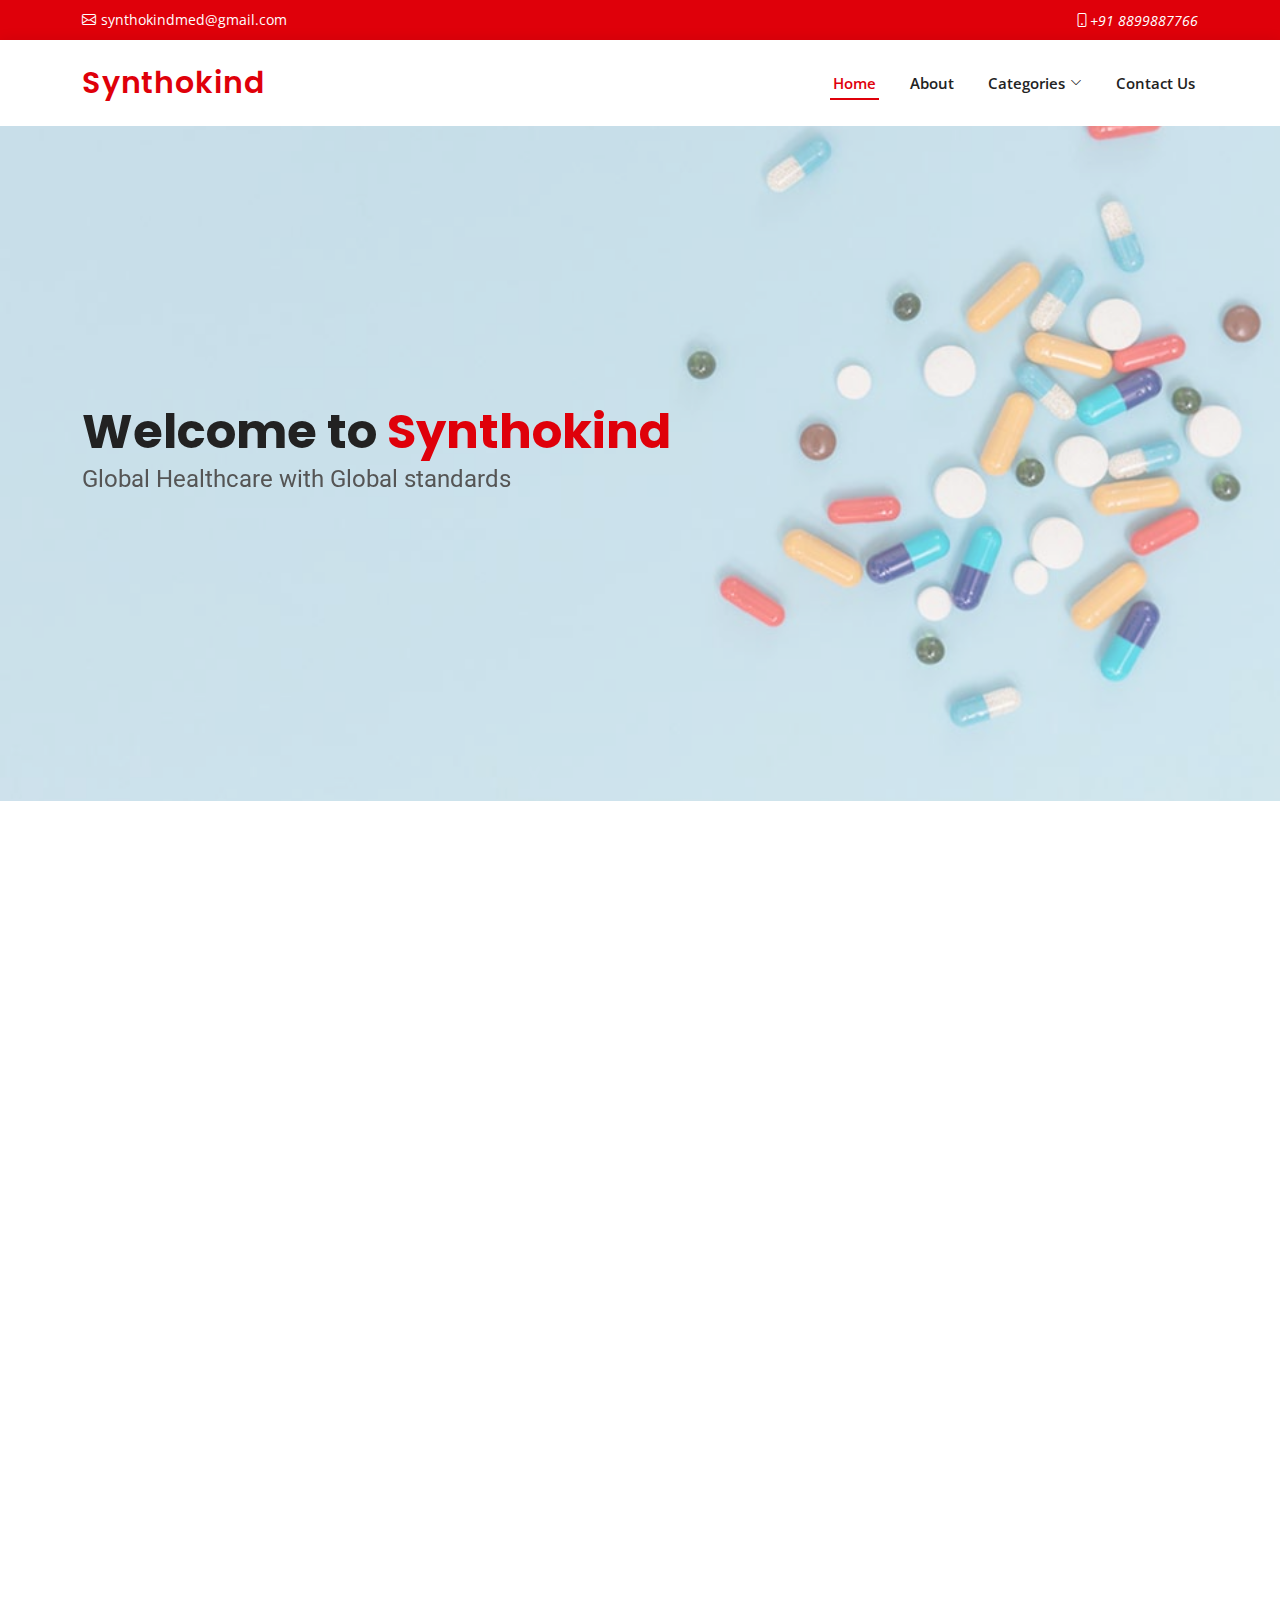
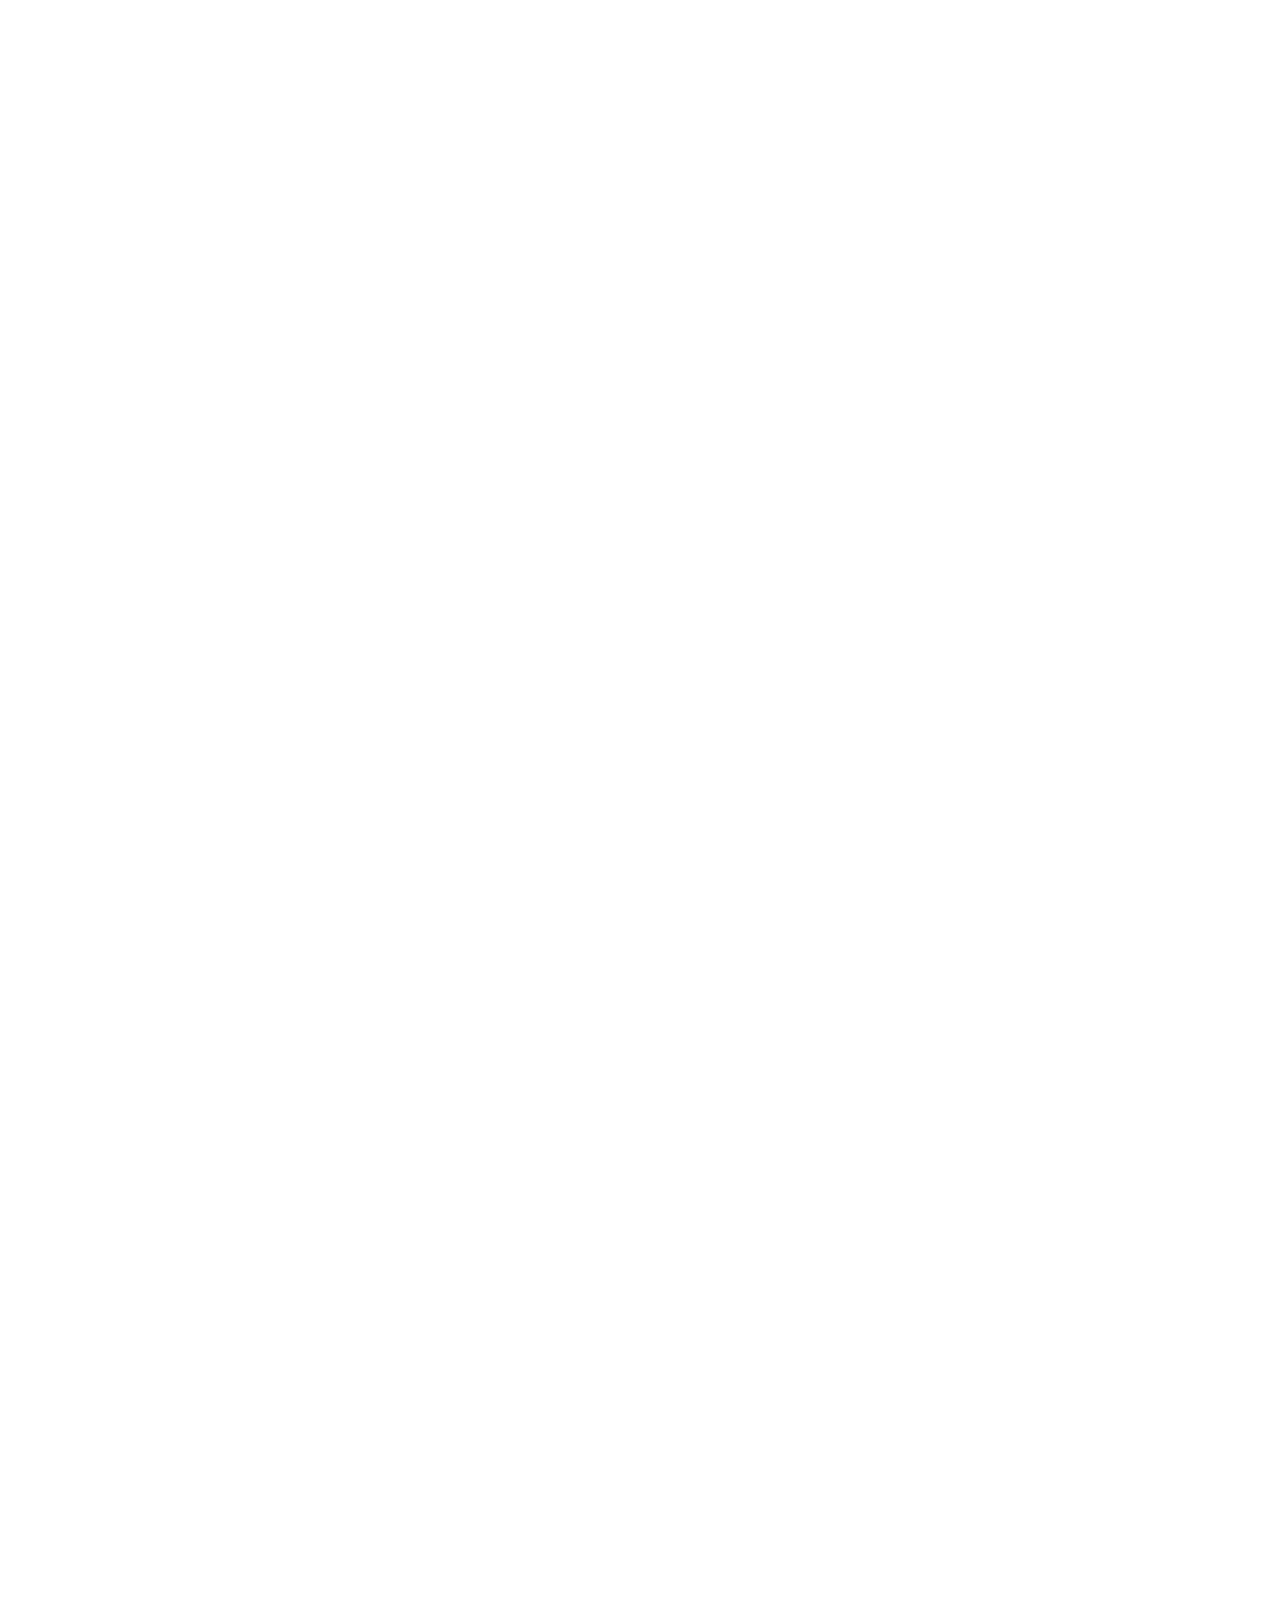
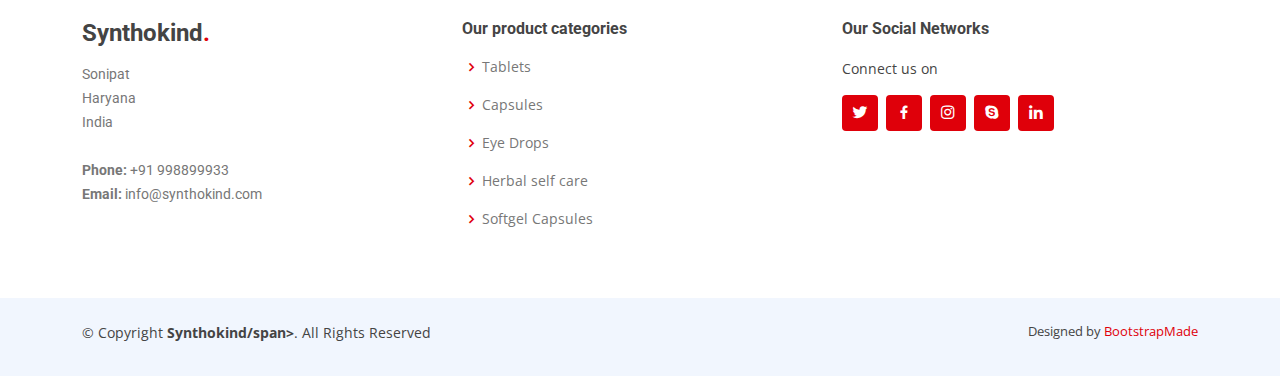
==== commit 4eb5c961: "Changed phtos" ====
--- a/index.html
+++ b/index.html
@@ -219,17 +219,17 @@
         <div class="row">
           <div class="col-lg-4 col-md-6 d-flex align-items-stretch" data-aos="zoom-in" data-aos-delay="100">
             <div class="icon-box">
-              <div><img src="./assets/img/tablets/aclofit.png" style="width: 300px; height: 200px;"></div><br><br>
+              <div><img src="./assets/img/medicineImages/diclopen.jpeg" style="width: 300px; height: 200px;"></div><br><br>
               <h4 style="padding-top: 20px;"><a href="">Aclofit</a></h4>
-              <p>Aceclofenac & Paracetamol Tablets</p>
+              <p>Diclopen</p>
               <p>Rs. 56</p>
             </div>
           </div>
 
           <div class="col-lg-4 col-md-6 d-flex align-items-stretch mt-4 mt-md-0" data-aos="zoom-in" data-aos-delay="200">
             <div class="icon-box">
-              <div><img src="./assets/img/tablets/all2Z.png" style="width: 300px; height: 200px;"></div><br><br>
-              <h4><a href="">All 2 Z</a></h4>
+              <div><img src="./assets/img/medicineImages/coldfit.jpeg" style="width: 300px; height: 200px;"></div><br><br>
+              <h4><a href="">Cold fit</a></h4>
               <p>Anti oxidants, Multi Vitamins</p>
               <p>Rs. 90</p>
             </div>
@@ -237,14 +237,14 @@
 
           <div class="col-lg-4 col-md-6 d-flex align-items-stretch mt-4 mt-lg-0" data-aos="zoom-in" data-aos-delay="300">
             <div class="icon-box">
-              <div><img src="./assets/img/tablets/cefowinO.jpg" style="width: 300px; height: 200px;"></div><br><br>
-              <h4><a href="">Cefowin-O</a></h4>
+              <div><img src="./assets/img/medicineImages/chlorhexidine.jpeg" style="width: 300px; height: 200px;"></div><br><br>
+              <h4><a href="">Chlorohexidine </a></h4>
               <p>cefixime Trihydrate I.P</p>
               <p>Rs. 275</p>
             </div>
           </div>
 
-          <div class="col-lg-4 col-md-6 d-flex align-items-stretch mt-4" data-aos="zoom-in" data-aos-delay="100">
+          <!-- <div class="col-lg-4 col-md-6 d-flex align-items-stretch mt-4" data-aos="zoom-in" data-aos-delay="100">
             <div class="icon-box">
               <div><img src="./assets/img/tablets/coldfit.jpg" style="width: 300px; height: 200px;"></div><br><br>
               <h4><a href="">Coldfit</a></h4>
@@ -269,7 +269,7 @@
               <p>Treats vaginal and yeast infections</p>
               <p>Rs. 19.74</p>
             </div>
-          </div>
+          </div> -->
 
         </div>
 
